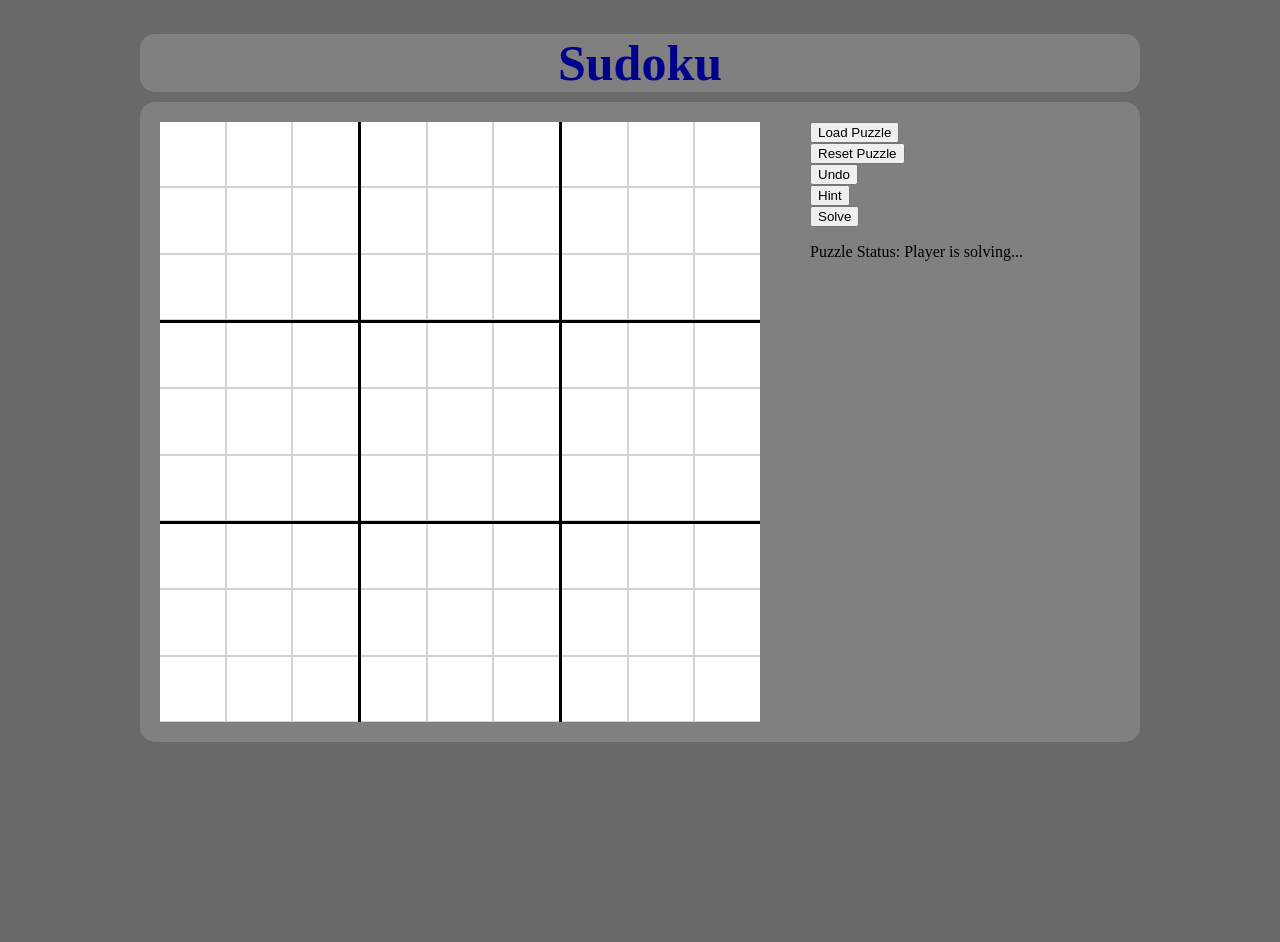
==== index.html @ f16b3c62 "Add" ====
﻿<!DOCTYPE html>
<html lang="en">

<head>
    <meta charset="UTF-8">
    <meta name="viewport" content="width=device-width, initial-scale=1.0">
    <meta http-equiv="X-UA-Compatible" content="ie=edge">
    <title>Sudoku</title>
    <link rel="stylesheet" href="styles.css" type="text/css">
    <script src="https://ajax.googleapis.com/ajax/libs/jquery/3.4.1/jquery.min.js"></script>
    <script type="application/javascript" src="main.js"></script>
</head>

<body>
    <div class="container">
        <div class="header">
            <h1>Sudoku</h1>
        </div>

        <div class="content">
            <div class="grid">
                <div class="subgrid" id="top_left_grid">
                    <div class="box" id="r0c0"></div>
                    <div class="box" id="r0c1"></div>
                    <div class="box" id="r0c2"></div>

                    <div class="box" id="r1c0"></div>
                    <div class="box" id="r1c1"></div>
                    <div class="box" id="r1c2"></div>

                    <div class="box" id="r2c0"></div>
                    <div class="box" id="r2c1"></div>
                    <div class="box" id="r2c2"></div>
                </div>

                <div class="subgrid" id="top_mid_grid">
                    <div class="box" id="r0c3"></div>
                    <div class="box" id="r0c4"></div>
                    <div class="box" id="r0c5"></div>

                    <div class="box" id="r1c3"></div>
                    <div class="box" id="r1c4"></div>
                    <div class="box" id="r1c5"></div>

                    <div class="box" id="r2c3"></div>
                    <div class="box" id="r2c4"></div>
                    <div class="box" id="r2c5"></div>
                </div>

                <div class="subgrid" id="top_right_grid">
                    <div class="box" id="r0c6"></div>
                    <div class="box" id="r0c7"></div>
                    <div class="box" id="r0c8"></div>

                    <div class="box" id="r1c6"></div>
                    <div class="box" id="r1c7"></div>
                    <div class="box" id="r1c8"></div>

                    <div class="box" id="r2c6"></div>
                    <div class="box" id="r2c7"></div>
                    <div class="box" id="r2c8"></div>
                </div>

                <div class="subgrid" id="center_left_grid">
                    <div class="box" id="r3c0"></div>
                    <div class="box" id="r3c1"></div>
                    <div class="box" id="r3c2"></div>

                    <div class="box" id="r4c0"></div>
                    <div class="box" id="r4c1"></div>
                    <div class="box" id="r4c2"></div>

                    <div class="box" id="r5c0"></div>
                    <div class="box" id="r5c1"></div>
                    <div class="box" id="r5c2"></div>
                </div>

                <div class="subgrid" id="center_mid_grid">
                    <div class="box" id="r3c3"></div>
                    <div class="box" id="r3c4"></div>
                    <div class="box" id="r3c5"></div>

                    <div class="box" id="r4c3"></div>
                    <div class="box" id="r4c4"></div>
                    <div class="box" id="r4c5"></div>

                    <div class="box" id="r5c3"></div>
                    <div class="box" id="r5c4"></div>
                    <div class="box" id="r5c5"></div>
                </div>

                <div class="subgrid" id="center_right_grid">
                    <div class="box" id="r3c6"></div>
                    <div class="box" id="r3c7"></div>
                    <div class="box" id="r3c8"></div>

                    <div class="box" id="r4c6"></div>
                    <div class="box" id="r4c7"></div>
                    <div class="box" id="r4c8"></div>

                    <div class="box" id="r5c6"></div>
                    <div class="box" id="r5c7"></div>
                    <div class="box" id="r5c8"></div>
                </div>

                <div class="subgrid" id="bottom_left_grid">
                    <div class="box" id="r6c0"></div>
                    <div class="box" id="r6c1"></div>
                    <div class="box" id="r6c2"></div>

                    <div class="box" id="r7c0"></div>
                    <div class="box" id="r7c1"></div>
                    <div class="box" id="r7c2"></div>

                    <div class="box" id="r8c0"></div>
                    <div class="box" id="r8c1"></div>
                    <div class="box" id="r8c2"></div>
                </div>

                <div class="subgrid" id="bottom_mid_grid">
                    <div class="box" id="r6c3"></div>
                    <div class="box" id="r6c4"></div>
                    <div class="box" id="r6c5"></div>

                    <div class="box" id="r7c3"></div>
                    <div class="box" id="r7c4"></div>
                    <div class="box" id="r7c5"></div>

                    <div class="box" id="r8c3"></div>
                    <div class="box" id="r8c4"></div>
                    <div class="box" id="r8c5"></div>
                </div>

                <div class="subgrid" id="bottom_right_grid">
                    <div class="box" id="r6c6"></div>
                    <div class="box" id="r6c7"></div>
                    <div class="box" id="r6c8"></div>

                    <div class="box" id="r7c6"></div>
                    <div class="box" id="r7c7"></div>
                    <div class="box" id="r7c8"></div>

                    <div class="box" id="r8c6"></div>
                    <div class="box" id="r8c7"></div>
                    <div class="box" id="r8c8"></div>
                </div>
            </div>

            <div class="menu">
                <input type="button" id="load_btn" onclick="load_puzzle()" value="Load Puzzle"> <br>
                <input type="button" id="reset_btn" onclick="reset_puzzle()" value="Reset Puzzle"> <br>

                <input type="button" id="undo_btn" onclick="undo_last()" value="Undo"> <br>
                <input type="button" id="hint_btn" onclick="give_hint()" value="Hint"> <br>
                <input type="button" id="solve_btn" onclick="solve_puzzle()" value="Solve"> <br>

                <p>
                    Puzzle Status:
                    <span id="status">Player is solving...</span>
                </p>
            </div>
        </div>
    </div>
</body>
</html>
---- styles.css ----
﻿body {
    background-color: dimgray;
}

.container {
    width: 1000px;
    height: 900px;
    margin-left: auto;
    margin-right: auto;
}

.header {
    text-align: center;
    background-color: gray;
    color: darkblue;
    height: 58px;
    font-size: 25px;
    border-radius: 15px;
    margin-bottom: 10px;
}

.content {
    height: 600px;
    padding: 20px;
    background-color: gray;
    border-radius: 15px;
}

.grid {
    display: grid;
    width: 600px;
    height: 600px;
    background-color: black;
    grid-template-columns: repeat(3, 1fr);
    grid-template-rows: repeat(3, 1fr);
    grid-column-gap: 3px;
    grid-row-gap: 3px;
    float: left;
}

.subgrid {
    display: grid;
    width: 198px;
    height: 198px;
    background-color: lightgray;
    grid-template-columns: repeat(3, 1fr);
    grid-template-rows: repeat(3, 1fr);
    grid-column-gap: 2px;
    grid-row-gap: 2px;
}

.box {
    width: auto;
    height: auto;
    background-color: white;
    text-align: center;
    font-size: 52px;
    /*
        From https://css-tricks.com/almanac/properties/u/user-select/
    */
    -webkit-user-select: none; /* Chrome all / Safari all */
    -moz-user-select: none; /* Firefox all */
    -ms-user-select: none; /* IE 10+ */
    user-select: none; /* Likely future */
}

.box:hover {
    background-color: aliceblue;
}

.menu {
    width: 300px;
    height: 300px;
    margin-left: 50px;
    border-radius: 15px;
    float: left;
}
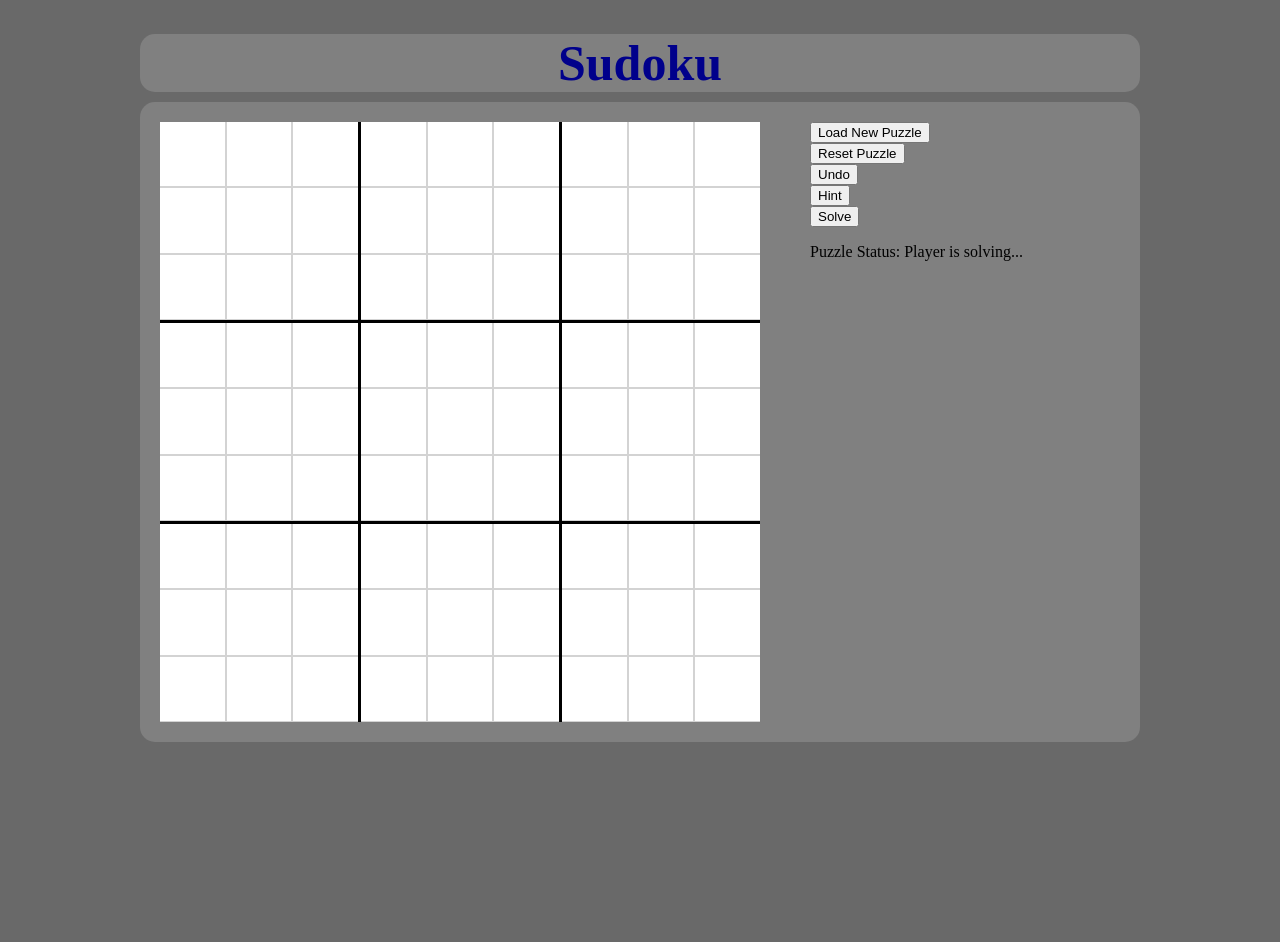
==== commit b1e0ec6a: "Add" ====
--- a/index.html
+++ b/index.html
@@ -6,9 +6,9 @@
     <meta name="viewport" content="width=device-width, initial-scale=1.0">
     <meta http-equiv="X-UA-Compatible" content="ie=edge">
     <title>Sudoku</title>
-    <link rel="stylesheet" href="styles.css" type="text/css">
+    <link rel="stylesheet" href="css/styles.css" type="text/css">
     <script src="https://ajax.googleapis.com/ajax/libs/jquery/3.4.1/jquery.min.js"></script>
-    <script type="application/javascript" src="main.js"></script>
+    <script type="application/javascript" src="js/main.js"></script>
 </head>
 
 <body>
@@ -147,12 +147,12 @@
             </div>
 
             <div class="menu">
-                <input type="button" id="load_btn" onclick="load_puzzle()" value="Load Puzzle"> <br>
-                <input type="button" id="reset_btn" onclick="reset_puzzle()" value="Reset Puzzle"> <br>
+                <input type="button" id="load_btn" value="Load New Puzzle"> <br>
+                <input type="button" id="reset_btn" value="Reset Puzzle"> <br>
 
-                <input type="button" id="undo_btn" onclick="undo_last()" value="Undo"> <br>
-                <input type="button" id="hint_btn" onclick="give_hint()" value="Hint"> <br>
-                <input type="button" id="solve_btn" onclick="solve_puzzle()" value="Solve"> <br>
+                <input type="button" id="undo_btn" value="Undo"> <br>
+                <input type="button" id="hint_btn" value="Hint"> <br>
+                <input type="button" id="solve_btn" value="Solve"> <br>
 
                 <p>
                     Puzzle Status:
--- a/css/styles.css
+++ b/css/styles.css
@@ -0,0 +1,77 @@
+﻿body {
+    background-color: dimgray;
+}
+
+.container {
+    width: 1000px;
+    height: 900px;
+    margin-left: auto;
+    margin-right: auto;
+}
+
+.header {
+    text-align: center;
+    background-color: gray;
+    color: darkblue;
+    height: 58px;
+    font-size: 25px;
+    border-radius: 15px;
+    margin-bottom: 10px;
+}
+
+.content {
+    height: 600px;
+    padding: 20px;
+    background-color: gray;
+    border-radius: 15px;
+}
+
+.grid {
+    display: grid;
+    width: 600px;
+    height: 600px;
+    background-color: black;
+    grid-template-columns: repeat(3, 1fr);
+    grid-template-rows: repeat(3, 1fr);
+    grid-column-gap: 3px;
+    grid-row-gap: 3px;
+    float: left;
+}
+
+.subgrid {
+    display: grid;
+    width: 198px;
+    height: 198px;
+    background-color: lightgray;
+    grid-template-columns: repeat(3, 1fr);
+    grid-template-rows: repeat(3, 1fr);
+    grid-column-gap: 2px;
+    grid-row-gap: 2px;
+}
+
+.box {
+    width: auto;
+    height: auto;
+    background-color: white;
+    text-align: center;
+    font-size: 52px;
+    /*
+        From https://css-tricks.com/almanac/properties/u/user-select/
+    */
+    -webkit-user-select: none; /* Chrome all / Safari all */
+    -moz-user-select: none; /* Firefox all */
+    -ms-user-select: none; /* IE 10+ */
+    user-select: none; /* Likely future */
+}
+
+.box:hover {
+    background-color: aliceblue;
+}
+
+.menu {
+    width: 300px;
+    height: 300px;
+    margin-left: 50px;
+    border-radius: 15px;
+    float: left;
+}
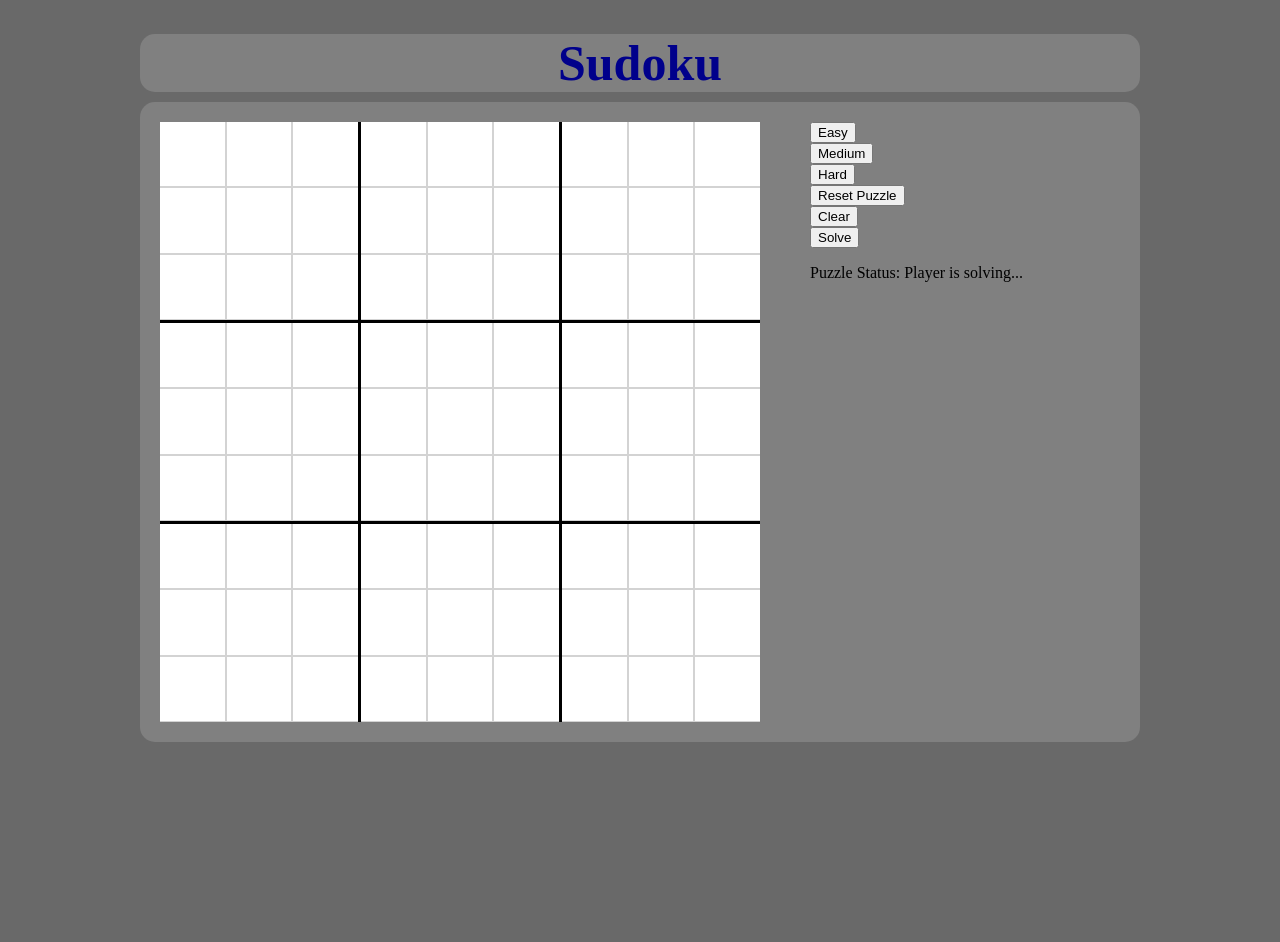
==== commit 5ca3c2c1: "Add puzzle rotating, reflecting, reassignment, and loading" ====
--- a/index.html
+++ b/index.html
@@ -147,11 +147,13 @@
             </div>
 
             <div class="menu">
-                <input type="button" id="load_btn" value="Load New Puzzle"> <br>
+
+                <input type="button" id="easy_puzzle_btn" value="Easy"><br>
+                <input type="button" id="medium_puzzle_btn" value="Medium"><br>
+                <input type="button" id="hard_puzzle_btn" value="Hard"><br>
+
                 <input type="button" id="reset_btn" value="Reset Puzzle"> <br>
-
-                <input type="button" id="undo_btn" value="Undo"> <br>
-                <input type="button" id="hint_btn" value="Hint"> <br>
+                <input type="button" id="clear_btn" value="Clear"> <br>
                 <input type="button" id="solve_btn" value="Solve"> <br>
 
                 <p>
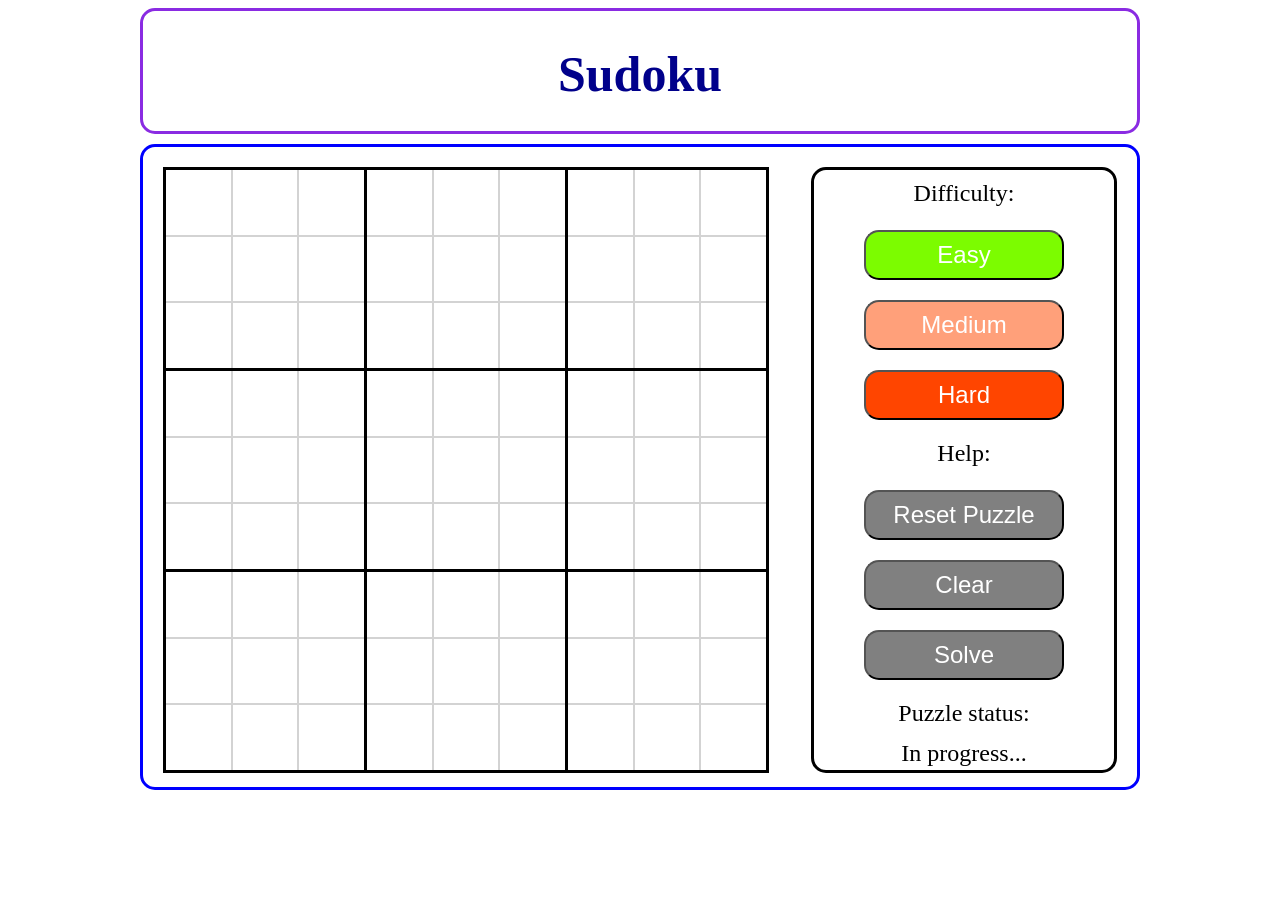
==== commit c4ec0e91: "Beautify website appearance" ====
--- a/index.html
+++ b/index.html
@@ -147,19 +147,18 @@
             </div>
 
             <div class="menu">
+                <div class="info_label">Difficulty:</div>
+                <input type="button" class="button" id="easy_puzzle_btn" value="Easy"><br>
+                <input type="button" class="button" id="medium_puzzle_btn" value="Medium"><br>
+                <input type="button" class="button" id="hard_puzzle_btn" value="Hard"><br>
 
-                <input type="button" id="easy_puzzle_btn" value="Easy"><br>
-                <input type="button" id="medium_puzzle_btn" value="Medium"><br>
-                <input type="button" id="hard_puzzle_btn" value="Hard"><br>
+                <div class="info_label">Help:</div>
+                <input type="button" class="button" id="reset_btn" value="Reset Puzzle"> <br>
+                <input type="button" class="button" id="clear_btn" value="Clear"> <br>
+                <input type="button" class="button" id="solve_btn" value="Solve"> <br>
 
-                <input type="button" id="reset_btn" value="Reset Puzzle"> <br>
-                <input type="button" id="clear_btn" value="Clear"> <br>
-                <input type="button" id="solve_btn" value="Solve"> <br>
-
-                <p>
-                    Puzzle Status:
-                    <span id="status">Player is solving...</span>
-                </p>
+                <div class="info_label">Puzzle status:</div>
+                <div id="status">In progress...</div>
             </div>
         </div>
     </div>
--- a/css/styles.css
+++ b/css/styles.css
@@ -1,5 +1,5 @@
 ﻿body {
-    background-color: dimgray;
+    background-color: white;
 }
 
 .container {
@@ -11,19 +11,22 @@
 
 .header {
     text-align: center;
-    background-color: gray;
     color: darkblue;
-    height: 58px;
+    height: 80px;
+    padding-bottom: 40px;
     font-size: 25px;
     border-radius: 15px;
     margin-bottom: 10px;
+    border: solid;
+    border-color: blueviolet;
 }
 
 .content {
     height: 600px;
     padding: 20px;
-    background-color: gray;
+    border: solid;
     border-radius: 15px;
+    border-color: blue;
 }
 
 .grid {
@@ -36,6 +39,8 @@
     grid-column-gap: 3px;
     grid-row-gap: 3px;
     float: left;
+    border: solid;
+    border-color: black;
 }
 
 .subgrid {
@@ -57,6 +62,7 @@
     font-size: 52px;
     /*
         From https://css-tricks.com/almanac/properties/u/user-select/
+        Implements non-draggable aspect
     */
     -webkit-user-select: none; /* Chrome all / Safari all */
     -moz-user-select: none; /* Firefox all */
@@ -70,8 +76,55 @@
 
 .menu {
     width: 300px;
-    height: 300px;
-    margin-left: 50px;
+    height: 600px;
+    margin-left: 30px;
+    border: solid;
+    border-color: black;
     border-radius: 15px;
-    float: left;
+    float: right;
+}
+
+.info_label {
+    width: inherit;
+    height: 30px;
+    text-align: center;
+    font-size: 24px;
+    color: black;
+    margin: 10px 0 10px 0;
+}
+
+#status {
+    width: inherit;
+    height: 30px;
+    text-align: center;
+    font-size: 24px;
+    color: black;
+}
+
+.button {
+    color: white;
+    text-align: center;
+    display: inline-block;
+    font-size: 24px;
+    width: 200px;
+    height: 50px;
+    margin: 10px 50px 10px 50px;
+    border-radius: 15px;
+    border-color: black;
+}
+
+#easy_puzzle_btn {
+    background-color: lawngreen;
+}
+
+#medium_puzzle_btn {
+    background-color: lightsalmon;
+}
+
+#hard_puzzle_btn {
+    background-color: orangered;
+}
+
+#reset_btn, #clear_btn, #solve_btn {
+    background-color: grey;
 }
